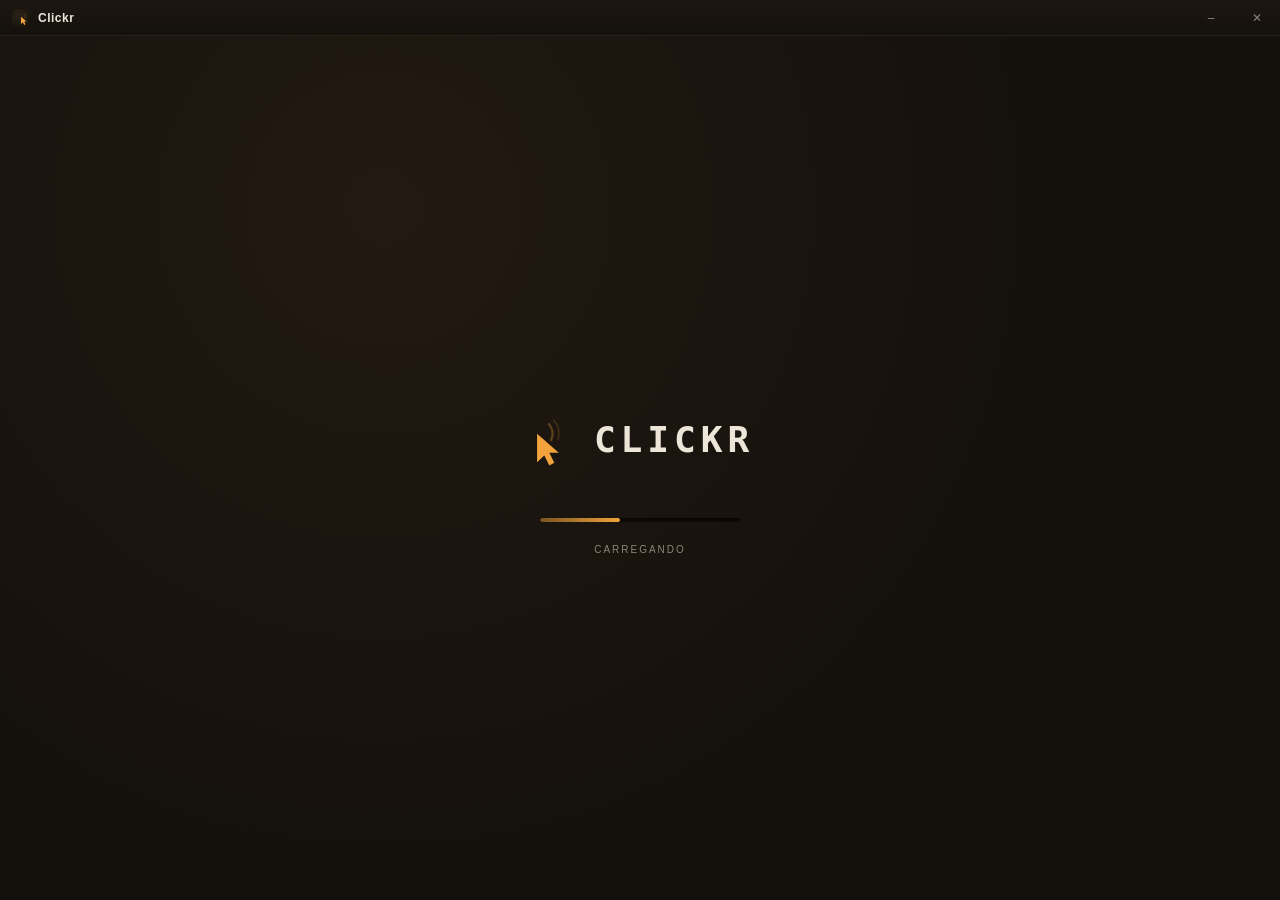
==== ui/index.html @ bf789c9d "feat: hotkeys with modifiers, per-action shortcuts and hold-to-click - combos like CTRL+ALT+F6; acti" ====
<!DOCTYPE html>
<html lang="pt-BR">
<head>
  <meta charset="UTF-8">
  <meta name="viewport" content="width=device-width, initial-scale=1.0">
  <title>Clickr</title>
  <link rel="stylesheet" href="styles.css">
</head>
<body class="booting">
  <header class="titlebar" data-i18n-aria="titlebar.aria" aria-label="Barra da janela">
    <div class="titlebar-drag pywebview-drag-region">
      <img class="titlebar-icon" src="assets/clickr_icon.svg" alt="" width="18" height="18">
      <span class="titlebar-title">Clickr</span>
    </div>
    <div class="titlebar-controls">
      <button type="button" class="win-btn" id="winMin" data-i18n-aria="titlebar.minimize" data-i18n-title="titlebar.minimize" aria-label="Minimizar" title="Minimizar">
        <span aria-hidden="true">&#8211;</span>
      </button>
      <button type="button" class="win-btn win-btn-close" id="winClose" data-i18n-aria="titlebar.close" data-i18n-title="titlebar.close" aria-label="Fechar" title="Fechar">
        <span aria-hidden="true">&#10005;</span>
      </button>
    </div>
  </header>

  <div class="app-shell">
  <div id="trayModal" class="modal" hidden role="dialog" aria-modal="true" aria-labelledby="trayModalTitle">
    <div class="modal-card">
      <h2 id="trayModalTitle" class="modal-title" data-i18n="trayModal.title">Ainda em execução</h2>
      <p class="modal-body" data-i18n-html="trayModal.body">
        O Clickr não encerrou — ele continua na <strong>bandeja do sistema</strong>
        (ícone perto do relógio).
      </p>
      <p class="modal-body dim" data-i18n-html="trayModal.bodyDim">
        Para sair de verdade: clique no ícone → <strong>Sair</strong>.
      </p>
      <div class="modal-actions">
        <button type="button" class="action-btn ghost" id="trayModalCancel" data-i18n="trayModal.cancel">Cancelar</button>
        <button type="button" class="action-btn" id="trayModalOk" data-i18n="trayModal.ok">Entendi</button>
      </div>
    </div>
  </div>

  <div id="localeGate" class="locale-gate" hidden role="dialog" aria-modal="true" data-i18n-aria="localeGate.aria" aria-labelledby="localeGateTitle">
    <div class="locale-gate-card">
      <h2 id="localeGateTitle" class="locale-gate-title" data-i18n="localeGate.title">Escolha o idioma</h2>
      <p class="locale-gate-sub" data-i18n="localeGate.subtitle">Você pode mudar depois no seletor de idioma no topo.</p>
      <div class="locale-gate-list" id="localeGateList" role="list"></div>
    </div>
  </div>

  <div id="splash" class="splash" aria-busy="true" aria-live="polite">
    <img class="splash-logo" src="assets/clickr_logo_horizontal.svg" alt="Clickr" width="280" height="115">
    <div class="splash-track" aria-hidden="true">
      <div class="splash-bar"></div>
    </div>
    <p class="splash-label" data-i18n="splash.loading">carregando</p>
    <p class="splash-version" id="splashVersion" hidden></p>
  </div>

  <div class="device" id="device">
    <div class="nameplate">
      <img class="nameplate-logo" src="assets/clickr_icon.svg" alt="Clickr" width="28" height="28">
      <span class="nameplate-right">
        <select id="localeSelect" class="locale-select" data-i18n-aria="localeSelect.aria" aria-label="Idioma da interface"></select>
      </span>
    </div>

    <div class="stage">
      <button class="pulse-btn" id="mainBtn" type="button" aria-pressed="false" data-i18n-aria="stage.mainAria" aria-label="Iniciar ou parar">
        <span class="ring"></span>
        <span id="icon">&#9654;</span>
      </button>
      <div class="readout">
        <span id="counter">000000</span>
        <span class="readout-label" data-i18n="brand.clicks">clicks</span>
      </div>
      <div class="pulse-strip" id="strip"></div>
    </div>

    <div class="controls">
      <div class="workspace">
      <nav class="tabs" role="tablist" data-i18n-aria="tabs.aria" aria-label="Painéis" aria-orientation="vertical">
        <button type="button" class="tab active" data-tab="click" role="tab" aria-selected="true" data-i18n="tabs.click">Clique</button>
        <button type="button" class="tab" data-tab="run" role="tab" aria-selected="false" data-i18n="tabs.run">Run</button>
        <button type="button" class="tab" data-tab="point" role="tab" aria-selected="false" data-i18n="tabs.point">Point</button>
        <button type="button" class="tab" data-tab="profiles" role="tab" aria-selected="false" data-i18n="tabs.profiles">Perfis</button>
        <button type="button" class="tab" data-tab="keys" role="tab" aria-selected="false" data-i18n="tabs.keys">Atalhos</button>
        <button type="button" class="tab" data-tab="manual" role="tab" aria-selected="false" data-i18n="tabs.manual">Manual</button>
        <button type="button" class="tab tab-adv" data-tab="advanced" role="tab" aria-selected="false" data-i18n="tabs.advanced">Adv</button>
        <button type="button" class="tab tab-adv" data-tab="macro" role="tab" aria-selected="false" data-i18n="tabs.macro">Macro</button>
        <button type="button" class="tab tab-adv" data-tab="script" role="tab" aria-selected="false" data-i18n="tabs.script">Script</button>
        <button type="button" class="tab tab-adv" data-tab="schedule" role="tab" aria-selected="false" data-i18n="tabs.schedule">Agenda</button>
      </nav>

      <div class="main-col">
      <div class="panels">
        <section class="panel active" id="panel-click" role="tabpanel">
          <div class="field">
            <label for="intervalMs" data-i18n="click.interval">Intervalo</label>
            <div class="lcd-input">
              <input type="number" id="intervalMs" value="80" min="1" max="2000">
              <span>ms</span>
            </div>
            <input type="range" class="fader" id="intervalSlider" min="10" max="500" value="80" data-i18n-aria="click.intervalAria" aria-label="Intervalo">
            <div class="cps">&asymp; <span id="cpsVal">12.5</span> <span data-i18n="brand.cpsSuffix">clicks/seg</span></div>
          </div>

          <div class="row">
            <div class="segmented dense" data-group="button" role="group" data-i18n-aria="click.buttonAria" aria-label="Botão do mouse">
              <button type="button" class="seg active" data-val="left">L</button>
              <button type="button" class="seg" data-val="right">R</button>
              <button type="button" class="seg" data-val="middle">M</button>
              <button type="button" class="seg" data-val="x1">4</button>
              <button type="button" class="seg" data-val="x2">5</button>
            </div>
          </div>

          <div class="row">
            <div class="segmented" data-group="click_type" role="group" data-i18n-aria="click.typeAria" aria-label="Tipo de clique">
              <button type="button" class="seg active" data-val="single" data-i18n="click.single">SIMPLES</button>
              <button type="button" class="seg" data-val="double" data-i18n="click.double">DUPLO</button>
              <button type="button" class="seg" data-val="hold" data-i18n="click.hold">HOLD</button>
            </div>
          </div>

          <div class="row">
            <div class="segmented" data-group="position_mode" role="group" data-i18n-aria="click.positionAria" aria-label="Modo de posição">
              <button type="button" class="seg active" data-val="cursor" data-i18n="click.cursor">CURSOR</button>
              <button type="button" class="seg" data-val="fixed" data-i18n="click.fixed">PONTO FIXO</button>
            </div>
          </div>
        </section>

        <section class="panel" id="panel-run" role="tabpanel" hidden>
          <div class="field-grid">
            <div class="field">
              <label for="startDelay" data-i18n="run.startDelay">Delay início</label>
              <div class="lcd-input compact">
                <input type="number" id="startDelay" value="0" min="0" max="60000" step="100">
                <span>ms</span>
              </div>
            </div>
            <div class="field">
              <label for="jitterMs" data-i18n="run.jitter">Jitter ±</label>
              <div class="lcd-input compact">
                <input type="number" id="jitterMs" value="0" min="0" max="2000" step="1">
                <span>ms</span>
              </div>
            </div>
            <div class="field">
              <label for="maxClicks" data-i18n="run.maxClicks">Limite cliques</label>
              <div class="lcd-input compact">
                <input type="number" id="maxClicks" value="" min="1" max="999999" placeholder="∞">
                <span>n</span>
              </div>
            </div>
            <div class="field">
              <label for="maxDuration" data-i18n="run.maxDuration">Duração máx.</label>
              <div class="lcd-input compact">
                <input type="number" id="maxDuration" value="" min="1" max="86400000" placeholder="∞">
                <span>ms</span>
              </div>
            </div>
          </div>
          <label class="toggle-row">
            <span data-i18n="run.alwaysOnTop">Sempre no topo</span>
            <input type="checkbox" id="alwaysOnTop" checked>
            <span class="toggle-ui" aria-hidden="true"></span>
          </label>
          <label class="toggle-row">
            <span data-i18n="run.compactMode">Modo compacto</span>
            <input type="checkbox" id="compactMode">
            <span class="toggle-ui" aria-hidden="true"></span>
          </label>
        </section>

        <section class="panel" id="panel-point" role="tabpanel" hidden>
          <div class="field-grid xy-grid">
            <div class="field">
              <label for="fixedX">X</label>
              <div class="lcd-input compact">
                <input type="number" id="fixedX" value="0" step="1">
              </div>
            </div>
            <div class="field">
              <label for="fixedY">Y</label>
              <div class="lcd-input compact">
                <input type="number" id="fixedY" value="0" step="1">
              </div>
            </div>
          </div>
          <button type="button" class="action-btn" id="pickBtn" data-i18n="point.pick">Capturar ponto</button>
          <div class="fixed-hint" id="fixedHint"></div>

          <div class="seq-block">
            <div class="seq-head">
              <span class="field-label" data-i18n="point.sequence">Sequência</span>
              <div class="seq-actions">
                <button type="button" class="action-btn ghost tiny" id="addSeqBtn" data-i18n="point.addPoint">+ ponto</button>
                <button type="button" class="action-btn ghost tiny" id="clearSeqBtn" data-i18n="point.clear">limpar</button>
              </div>
            </div>
            <div class="field-grid xy-grid seq-add-row">
              <div class="field">
                <label for="seqDelay" data-i18n="point.seqDelay">Delay passo</label>
                <div class="lcd-input compact">
                  <input type="number" id="seqDelay" value="80" min="0" max="60000" step="10">
                  <span>ms</span>
                </div>
              </div>
            </div>
            <ul class="seq-list" id="seqList" data-i18n-aria="point.seqListAria" aria-label="Lista de pontos da sequência"></ul>
            <div class="fixed-hint" id="seqHint" data-i18n="point.seqEmpty">Lista vazia: usa cursor ou ponto fixo.</div>
          </div>
        </section>

        <section class="panel" id="panel-advanced" role="tabpanel" hidden>
          <label class="toggle-row">
            <span data-i18n="advanced.windowFilter">Filtro de janela</span>
            <input type="checkbox" id="wfEnabled">
            <span class="toggle-ui" aria-hidden="true"></span>
          </label>
          <div class="field">
            <label for="wfProcess" data-i18n="advanced.process">Processo</label>
            <div class="lcd-input compact">
              <input type="text" id="wfProcess" maxlength="128" data-i18n-placeholder="advanced.placeholderProcess" placeholder="notepad.exe" autocomplete="off">
            </div>
          </div>
          <div class="field">
            <label for="wfTitle" data-i18n="advanced.titleContains">Título contém</label>
            <div class="lcd-input compact">
              <input type="text" id="wfTitle" maxlength="128" data-i18n-placeholder="advanced.placeholderTitle" placeholder="Sem título" autocomplete="off">
            </div>
          </div>
          <div class="field-grid">
            <div class="field">
              <label for="burstCount" data-i18n="advanced.burstCount">Burst N</label>
              <div class="lcd-input compact">
                <input type="number" id="burstCount" value="" min="1" max="9999" data-i18n-placeholder="advanced.placeholderOff" placeholder="off">
                <span>n</span>
              </div>
            </div>
            <div class="field">
              <label for="burstPause" data-i18n="advanced.burstPause">Pausa burst</label>
              <div class="lcd-input compact">
                <input type="number" id="burstPause" value="" min="0" max="600000" data-i18n-placeholder="advanced.placeholderDash" placeholder="—">
                <span>ms</span>
              </div>
            </div>
          </div>
          <div class="fixed-hint" data-i18n="advanced.hintXButtons">Botões 4/5 = XBUTTON1/2 no seletor L R M 4 5.</div>
        </section>

        <section class="panel" id="panel-profiles" role="tabpanel" hidden>
          <div class="field">
            <label for="profileName" data-i18n="profiles.name">Nome do perfil</label>
            <div class="lcd-input">
              <input type="text" id="profileName" maxlength="64" data-i18n-placeholder="profiles.placeholder" placeholder="meu-preset" autocomplete="off">
            </div>
          </div>
          <div class="action-row">
            <button type="button" class="action-btn" id="saveProfileBtn" data-i18n="profiles.save">Salvar</button>
            <button type="button" class="action-btn ghost" id="loadProfileBtn" data-i18n="profiles.load">Carregar</button>
          </div>
          <div class="action-row">
            <button type="button" class="action-btn ghost" id="exportProfileBtn" data-i18n="profiles.export">Exportar</button>
            <button type="button" class="action-btn ghost" id="importProfileBtn" data-i18n="profiles.import">Importar</button>
          </div>
          <label class="field-label" for="profileList" data-i18n="profiles.savedLabel">Perfis salvos</label>
          <select id="profileList" class="profile-select" size="2" data-i18n-aria="profiles.listAria" aria-label="Lista de perfis"></select>
        </section>

        <section class="panel" id="panel-keys" role="tabpanel" hidden>
          <div class="hk-list" id="hotkeyList">
            <div class="hk-row" data-action="toggle">
              <span class="hk-label" data-i18n="keys.toggle">Iniciar / parar</span>
              <button type="button" class="keycap hk-key" data-hk="toggle" data-i18n-title="footer.hotkeyTitle" title="Clique para gravar nova tecla">F6</button>
            </div>
            <div class="hk-row" data-action="stop_all">
              <span class="hk-label" data-i18n="keys.stopAll">Parar tudo</span>
              <button type="button" class="keycap hk-key" data-hk="stop_all" data-i18n-title="footer.hotkeyTitle" title="Clique para gravar nova tecla">—</button>
              <button type="button" class="hk-clear" data-hk-clear="stop_all" data-i18n-aria="keys.clear" data-i18n-title="keys.clear" aria-label="Remover atalho" title="Remover atalho">&times;</button>
            </div>
            <div class="hk-row" data-action="pick_point">
              <span class="hk-label" data-i18n="keys.pickPoint">Capturar ponto no cursor</span>
              <button type="button" class="keycap hk-key" data-hk="pick_point" data-i18n-title="footer.hotkeyTitle" title="Clique para gravar nova tecla">—</button>
              <button type="button" class="hk-clear" data-hk-clear="pick_point" data-i18n-aria="keys.clear" data-i18n-title="keys.clear" aria-label="Remover atalho" title="Remover atalho">&times;</button>
            </div>
            <div class="hk-row" data-action="macro_record">
              <span class="hk-label" data-i18n="keys.macroRecord">Gravar / parar macro</span>
              <button type="button" class="keycap hk-key" data-hk="macro_record" data-i18n-title="footer.hotkeyTitle" title="Clique para gravar nova tecla">—</button>
              <button type="button" class="hk-clear" data-hk-clear="macro_record" data-i18n-aria="keys.clear" data-i18n-title="keys.clear" aria-label="Remover atalho" title="Remover atalho">&times;</button>
            </div>
          </div>
          <div class="fixed-hint" id="hotkeyPanelHint" data-i18n="keys.hint">Clique em um atalho e pressione a combinação (ex.: Ctrl+Alt+F6). Esc cancela.</div>
          <div class="field">
            <span class="field-label" data-i18n="keys.activation">Atalho de iniciar / parar</span>
            <div class="segmented" data-pref="activation" role="group" data-i18n-aria="keys.activation" aria-label="Atalho de iniciar / parar">
              <button type="button" class="seg active" data-val="toggle" data-i18n="keys.modeToggle">ALTERNAR</button>
              <button type="button" class="seg" data-val="hold" data-i18n="keys.modeHold">SEGURAR</button>
            </div>
          </div>
          <div class="fixed-hint" id="activationHint" data-i18n="keys.modeToggleHint">Uma pressão inicia, outra para.</div>
        </section>

        <section class="panel" id="panel-manual" role="tabpanel" hidden>
          <div class="manual-modes segmented" role="tablist" data-i18n-aria="manualUi.modeAria" aria-label="Modo do Manual">
            <button type="button" class="seg active" id="modeGuide" data-mode="guide" data-i18n="manualUi.guide">Guia</button>
            <button type="button" class="seg" id="modeWizard" data-mode="wizard" data-i18n="manualUi.wizard">Assistente</button>
          </div>

          <div class="manual" id="manualGuide">
            <div class="manual-progress">
              <span id="manualStepLabel">1 / 1</span>
            </div>
            <div class="manual-body" id="manualBody"></div>
            <div class="manual-actions">
              <button type="button" class="action-btn ghost" id="manualPrev" disabled data-i18n="manualUi.prev">Anterior</button>
              <button type="button" class="action-btn" id="manualNext" data-i18n="manualUi.next">Próximo</button>
            </div>
            <button type="button" class="action-btn ghost" id="manualTry" hidden>Experimentar</button>
          </div>

          <div class="manual" id="manualWizard" hidden>
            <div class="manual-progress">
              <span id="wizStepLabel">1 / 1</span>
            </div>
            <div class="manual-body" id="wizBody"></div>
            <div class="manual-actions" id="wizActions">
              <button type="button" class="action-btn ghost" id="wizPrev" disabled data-i18n="manualUi.prev">Anterior</button>
              <button type="button" class="action-btn" id="wizNext" data-i18n="manualUi.next">Próximo</button>
            </div>
            <p class="manual-foot-hint" id="wizHint"></p>
          </div>
        </section>

        <section class="panel panel-adv" id="panel-macro" role="tabpanel" hidden>
          <div class="fixed-hint" id="macroHint" data-i18n="macro.empty">Nenhum evento gravado.</div>
          <div class="action-row">
            <button type="button" class="action-btn" id="macroRecordBtn" data-i18n="macro.record">Gravar</button>
            <button type="button" class="action-btn ghost" id="macroPlayBtn" data-i18n="macro.play">Reproduzir</button>
          </div>
          <div class="action-row">
            <button type="button" class="action-btn ghost" id="macroStopBtn" data-i18n="macro.stop">Parar</button>
            <button type="button" class="action-btn ghost" id="macroClearBtn" data-i18n="macro.clear">Limpar</button>
          </div>
        </section>

        <section class="panel panel-adv" id="panel-script" role="tabpanel" hidden>
          <label class="field-label" for="scriptSource" data-i18n="script.dsl">DSL</label>
          <textarea id="scriptSource" class="script-area" spellcheck="false" rows="4" data-i18n-placeholder="script.placeholder" placeholder="move 100 200&#10;click left&#10;wait 100&#10;key SPACE&#10;loop 3&#10;  click&#10;  wait 50&#10;end"></textarea>
          <div class="action-row">
            <button type="button" class="action-btn" id="scriptRunBtn" data-i18n="script.run">Executar</button>
            <button type="button" class="action-btn ghost" id="scriptStopBtn" data-i18n="script.stop">Parar</button>
          </div>
        </section>

        <section class="panel panel-adv" id="panel-schedule" role="tabpanel" hidden>
          <div class="field">
            <label for="scheduleAt" data-i18n="schedule.startAt">Início em</label>
            <div class="lcd-input">
              <input type="datetime-local" id="scheduleAt" step="1">
            </div>
          </div>
          <div class="fixed-hint" id="scheduleHint" data-i18n="schedule.none">Nenhum agendamento ativo.</div>
          <div class="action-row">
            <button type="button" class="action-btn" id="scheduleSetBtn" data-i18n="schedule.set">Agendar</button>
            <button type="button" class="action-btn ghost" id="scheduleCancelBtn" data-i18n="schedule.cancel">Cancelar</button>
          </div>
        </section>
      </div>

      <div class="error" id="errorLabel"></div>
      </div><!-- /.main-col -->
      </div><!-- /.workspace -->
    </div>

    <div class="footer">
      <div class="hotkey">
        <button type="button" class="keycap" id="hotkeyBtn" data-i18n-title="footer.hotkeyTitle" title="Clique para gravar nova tecla">F6</button>
        <span id="hotkeyHint" data-i18n="footer.hotkeyHint">iniciar / parar</span>
      </div>
      <div class="footer-version" id="appVersion" hidden></div>
      <div class="status" id="statusLabel" data-i18n="status.stopped">parado</div>
    </div>
  </div>
  </div><!-- /.app-shell -->

  <script src="i18n.js"></script>
  <script src="manual.js"></script>
  <script src="app.js"></script>
</body>
</html>
---- ui/styles.css ----
:root {
  --bg: #14100c;
  --panel: #1d1712;
  --panel-raised: #241c15;
  --groove: #0e0b08;
  --amber: #f2a33b;
  --amber-dim: #7a5522;
  --text: #ece5d8;
  --text-dim: #8f8478;
  --danger: #cf5240;
  --radius: 14px;
}

* {
  box-sizing: border-box;
}

html,
body {
  margin: 0;
  height: 100%;
  overflow: hidden;
}

body {
  min-height: 100%;
  display: flex;
  flex-direction: column;
  background: var(--bg);
  font-family: "Segoe UI", "Cascadia Mono", ui-sans-serif, sans-serif;
  color: var(--text);
  padding: 0;
  user-select: none;
}

/* Title bar custom (frameless) — chrome amber minimal */
.titlebar {
  flex-shrink: 0;
  height: 36px;
  display: flex;
  align-items: stretch;
  background: linear-gradient(180deg, #1d1712, #14100c);
  border-bottom: 1px solid rgba(255, 255, 255, 0.05);
  z-index: 1100;
}

.titlebar-drag {
  flex: 1;
  min-width: 0;
  display: flex;
  align-items: center;
  gap: 8px;
  padding: 0 12px;
  cursor: default;
}

.titlebar-icon {
  width: 18px;
  height: 18px;
  border-radius: 4px;
  flex-shrink: 0;
  pointer-events: none;
}

.titlebar-title {
  font-size: 12px;
  font-weight: 600;
  letter-spacing: 0.5px;
  color: var(--text);
  pointer-events: none;
}

.titlebar-controls {
  display: flex;
  align-items: stretch;
  flex-shrink: 0;
}

.win-btn {
  width: 46px;
  border: none;
  background: transparent;
  color: var(--text-dim);
  font-size: 12px;
  line-height: 1;
  cursor: pointer;
  display: flex;
  align-items: center;
  justify-content: center;
  transition: background 0.12s ease, color 0.12s ease;
}

.win-btn:hover {
  background: rgba(255, 255, 255, 0.06);
  color: var(--text);
}

.win-btn:focus-visible {
  outline: 2px solid var(--amber);
  outline-offset: -2px;
}

.win-btn-close:hover {
  background: var(--danger);
  color: #fff;
}

.app-shell {
  flex: 1;
  min-height: 0;
  position: relative;
  display: flex;
  align-items: stretch;
  justify-content: center;
  padding: 10px;
  background:
    radial-gradient(circle at 30% 20%, #221a12 0%, var(--bg) 60%);
}

/* Listas dinâmicas: scroll fino no tema (seq / perfis) */
.seq-list,
.profile-select {
  scrollbar-width: thin;
  scrollbar-color: var(--amber-dim) var(--groove);
}

.seq-list::-webkit-scrollbar,
.profile-select::-webkit-scrollbar {
  width: 5px;
}

.seq-list::-webkit-scrollbar-track,
.profile-select::-webkit-scrollbar-track {
  background: transparent;
}

.seq-list::-webkit-scrollbar-thumb,
.profile-select::-webkit-scrollbar-thumb {
  background: var(--amber-dim);
  border-radius: 3px;
}

/* Splash de boot (abaixo da titlebar) */
.splash {
  position: absolute;
  inset: 0;
  z-index: 1000;
  display: flex;
  flex-direction: column;
  align-items: center;
  justify-content: center;
  gap: 22px;
  padding: 24px;
  background:
    radial-gradient(circle at 30% 20%, #221a12 0%, var(--bg) 60%);
  transition: opacity 0.35s ease, visibility 0.35s ease;
}

body:not(.booting) .splash {
  opacity: 0;
  visibility: hidden;
  pointer-events: none;
}

.splash-logo {
  width: min(280px, 86vw);
  height: auto;
  display: block;
}

.splash-track {
  width: min(200px, 60vw);
  height: 4px;
  border-radius: 2px;
  background: var(--groove);
  box-shadow: inset 0 1px 3px rgba(0, 0, 0, 0.6);
  overflow: hidden;
}

.splash-bar {
  width: 40%;
  height: 100%;
  border-radius: 2px;
  background: linear-gradient(90deg, var(--amber-dim), var(--amber));
  animation: splashSlide 1.1s ease-in-out infinite;
}

.splash-label {
  margin: 0;
  font-size: 10px;
  letter-spacing: 2px;
  text-transform: uppercase;
  color: var(--text-dim);
}

.splash-version {
  margin: -10px 0 0;
  font-size: 11px;
  letter-spacing: 1.5px;
  font-variant-numeric: tabular-nums;
  color: var(--amber-dim);
}

@keyframes splashSlide {
  0% { transform: translateX(-120%); }
  100% { transform: translateX(320%); }
}

@media (prefers-reduced-motion: reduce) {
  .splash-bar {
    width: 100%;
    animation: none;
    opacity: 0.7;
  }
  .splash {
    transition: none;
  }
}

.device {
  width: 100%;
  max-width: 448px;
  max-height: 100%;
  background: linear-gradient(180deg, var(--panel-raised), var(--panel));
  border-radius: 22px;
  padding: 12px 14px 12px;
  box-shadow:
    0 30px 60px -20px rgba(0, 0, 0, 0.7),
    inset 0 1px 0 rgba(255, 255, 255, 0.05),
    inset 0 -1px 0 rgba(0, 0, 0, 0.4);
  border: 1px solid rgba(255, 255, 255, 0.04);
  display: flex;
  flex-direction: column;
  overflow: hidden;
}

.nameplate {
  display: flex;
  justify-content: space-between;
  align-items: center;
  font-size: 11px;
  letter-spacing: 2px;
  color: var(--text-dim);
  text-transform: uppercase;
  margin-bottom: 8px;
  flex-shrink: 0;
}

.nameplate-logo {
  width: 24px;
  height: 24px;
  display: block;
  border-radius: 6px;
  flex-shrink: 0;
}

.nameplate-right {
  display: flex;
  align-items: center;
  gap: 8px;
  min-width: 0;
}

.locale-select {
  max-width: 148px;
  height: 22px;
  padding: 0 6px;
  border: 1px solid rgba(242, 163, 59, 0.28);
  border-radius: 6px;
  background: var(--groove);
  color: var(--text);
  font-size: 10px;
  letter-spacing: 0.3px;
  text-transform: none;
  cursor: pointer;
}

.locale-select:focus-visible {
  outline: 2px solid var(--amber);
  outline-offset: 1px;
}

.stage {
  background: var(--groove);
  border-radius: var(--radius);
  padding: 12px 14px 10px;
  box-shadow: inset 0 2px 6px rgba(0, 0, 0, 0.6);
  display: flex;
  flex-direction: column;
  align-items: center;
  margin-bottom: 8px;
  flex-shrink: 0;
}

.pulse-btn {
  position: relative;
  width: 64px;
  height: 64px;
  border-radius: 50%;
  border: none;
  cursor: pointer;
  background: radial-gradient(circle at 35% 30%, #2c2318, #17120c);
  box-shadow:
    0 6px 14px rgba(0, 0, 0, 0.5),
    inset 0 1px 1px rgba(255, 255, 255, 0.08),
    inset 0 -3px 6px rgba(0, 0, 0, 0.6);
  display: flex;
  align-items: center;
  justify-content: center;
  color: var(--amber);
  font-size: 18px;
  transition: color 0.15s ease;
}

.pulse-btn:focus-visible {
  outline: 2px solid var(--amber);
  outline-offset: 3px;
}

.pulse-btn .ring {
  position: absolute;
  inset: -10px;
  border-radius: 50%;
  border: 1px solid var(--amber-dim);
  opacity: 0;
}

.device.active .pulse-btn {
  color: #1a1310;
  background: radial-gradient(circle at 35% 30%, #ffc16b, var(--amber));
}

.device.active .pulse-btn .ring {
  opacity: 1;
  animation: pulseRing 1s ease-out infinite;
}

@keyframes pulseRing {
  0% {
    transform: scale(1);
    opacity: 0.55;
  }
  100% {
    transform: scale(1.35);
    opacity: 0;
  }
}

@media (prefers-reduced-motion: reduce) {
  .device.active .pulse-btn .ring {
    animation: none;
    opacity: 0.4;
  }
}

.readout {
  margin-top: 8px;
  display: flex;
  align-items: baseline;
  gap: 8px;
}

#counter {
  font-family: "Cascadia Code", "JetBrains Mono", Consolas, ui-monospace, monospace;
  font-size: 22px;
  letter-spacing: 2px;
  color: var(--amber);
  text-shadow: 0 0 8px rgba(242, 163, 59, 0.35);
}

.readout-label {
  font-size: 10px;
  letter-spacing: 1.5px;
  text-transform: uppercase;
  color: var(--text-dim);
}

.pulse-strip {
  display: flex;
  gap: 4px;
  margin-top: 8px;
  height: 12px;
  align-items: flex-end;
}

.pulse-strip span {
  width: 4px;
  height: 20%;
  background: var(--amber-dim);
  border-radius: 2px;
  transition: height 0.12s ease, background 0.12s ease;
}

.pulse-strip span.hit {
  height: 100%;
  background: var(--amber);
}

.controls {
  display: flex;
  flex-direction: column;
  gap: 8px;
  flex: 1;
  min-height: 0;
  overflow: hidden;
}

.workspace {
  display: flex;
  flex-direction: row;
  align-items: stretch;
  gap: 10px;
  flex: 1;
  min-height: 0;
  overflow: hidden;
}

.main-col {
  flex: 1;
  min-width: 0;
  min-height: 0;
  display: flex;
  flex-direction: column;
  gap: 6px;
  overflow: hidden;
}

.field label,
.field-label {
  font-size: 10px;
  letter-spacing: 1.5px;
  color: var(--text-dim);
  text-transform: uppercase;
  display: block;
}

.lcd-input {
  display: flex;
  align-items: baseline;
  gap: 6px;
  background: var(--groove);
  border-radius: 8px;
  padding: 8px 10px;
  margin-top: 6px;
  box-shadow: inset 0 1px 4px rgba(0, 0, 0, 0.6);
}

.lcd-input.compact {
  padding: 6px 8px;
}

.lcd-input input {
  background: none;
  border: none;
  color: var(--amber);
  font-family: "Cascadia Code", "JetBrains Mono", Consolas, ui-monospace, monospace;
  font-size: 16px;
  width: 100%;
  min-width: 0;
  outline: none;
}

.lcd-input input[type="text"] {
  font-size: 14px;
  color: var(--text);
}

.lcd-input input::placeholder {
  color: var(--amber-dim);
}

.lcd-input span {
  font-size: 11px;
  color: var(--text-dim);
  flex-shrink: 0;
}

.fader {
  -webkit-appearance: none;
  appearance: none;
  width: 100%;
  height: 4px;
  margin-top: 10px;
  background: var(--groove);
  border-radius: 2px;
  box-shadow: inset 0 1px 3px rgba(0, 0, 0, 0.6);
}

.fader::-webkit-slider-thumb {
  -webkit-appearance: none;
  width: 14px;
  height: 14px;
  border-radius: 50%;
  background: var(--amber);
  box-shadow: 0 1px 3px rgba(0, 0, 0, 0.5);
  cursor: pointer;
  margin-top: -5px;
}

.cps {
  margin-top: 6px;
  font-size: 11px;
  color: var(--text-dim);
}

.cps span {
  color: var(--amber);
  font-family: ui-monospace, monospace;
}

.fixed-hint {
  margin-top: 8px;
  font-size: 10px;
  color: var(--text-dim);
  letter-spacing: 0.5px;
  min-height: 14px;
}

.fixed-hint strong {
  color: var(--amber);
  font-family: ui-monospace, monospace;
  font-weight: 500;
}

.row {
  display: flex;
}

.segmented {
  display: flex;
  width: 100%;
  background: var(--groove);
  border-radius: 8px;
  padding: 3px;
  gap: 3px;
  box-shadow: inset 0 1px 3px rgba(0, 0, 0, 0.5);
}

.seg {
  flex: 1;
  border: none;
  background: transparent;
  color: var(--text-dim);
  font-size: 10px;
  letter-spacing: 0.8px;
  padding: 7px 4px;
  border-radius: 6px;
  cursor: pointer;
  font-weight: 600;
}

.seg.active {
  background: linear-gradient(180deg, #3a2c19, #2a2013);
  color: var(--amber);
  box-shadow:
    0 1px 2px rgba(0, 0, 0, 0.4),
    inset 0 1px 0 rgba(255, 255, 255, 0.06);
}

.seg:focus-visible {
  outline: 2px solid var(--amber);
  outline-offset: 1px;
}

.tabs {
  display: flex;
  flex-direction: column;
  flex-wrap: nowrap;
  gap: 3px;
  flex: 0 0 96px;
  width: 96px;
  background: var(--groove);
  border-radius: 8px;
  padding: 4px;
  box-shadow: inset 0 1px 3px rgba(0, 0, 0, 0.5);
  overflow-x: hidden;
  overflow-y: auto;
  scrollbar-width: none;
  align-self: stretch;
}

.tabs::-webkit-scrollbar {
  display: none;
}

.tab {
  flex: 0 0 auto;
  width: 100%;
  border: none;
  background: transparent;
  color: var(--text-dim);
  font-size: 9px;
  letter-spacing: 0.8px;
  text-transform: uppercase;
  font-weight: 700;
  padding: 9px 6px;
  border-radius: 6px;
  cursor: pointer;
  white-space: nowrap;
  text-align: left;
}

.device.compact .tab-adv,
.tab-adv[hidden] {
  display: none !important;
}

.tab.active {
  background: linear-gradient(180deg, #3a2c19, #2a2013);
  color: var(--amber);
  box-shadow:
    0 1px 2px rgba(0, 0, 0, 0.4),
    inset 0 1px 0 rgba(255, 255, 255, 0.06);
}

.tab:focus-visible {
  outline: 2px solid var(--amber);
  outline-offset: 1px;
}

.panels {
  flex: 1;
  min-height: 0;
  overflow: hidden;
  display: flex;
  flex-direction: column;
}

.segmented.dense .seg {
  font-size: 11px;
  letter-spacing: 0.4px;
  padding: 7px 2px;
}

.action-btn.tiny {
  padding: 5px 8px;
  font-size: 9px;
  letter-spacing: 0.8px;
}

.seq-block {
  display: flex;
  flex-direction: column;
  gap: 6px;
  margin-top: 2px;
}

.seq-head {
  display: flex;
  align-items: center;
  justify-content: space-between;
  gap: 8px;
}

.seq-actions {
  display: flex;
  gap: 6px;
}

.seq-list {
  list-style: none;
  margin: 0;
  padding: 0;
  flex: 1;
  min-height: 0;
  max-height: 72px;
  overflow-x: hidden;
  overflow-y: auto;
  background: var(--groove);
  border-radius: 8px;
  box-shadow: inset 0 1px 4px rgba(0, 0, 0, 0.6);
}

.seq-list:empty {
  display: none;
}

.seq-item {
  display: grid;
  grid-template-columns: 1fr auto;
  gap: 6px;
  align-items: center;
  padding: 6px 8px;
  border-bottom: 1px solid rgba(255, 255, 255, 0.04);
  font-size: 11px;
  font-family: "Cascadia Code", "JetBrains Mono", Consolas, ui-monospace, monospace;
  color: var(--amber);
}

.seq-item:last-child {
  border-bottom: none;
}

.seq-item .meta {
  color: var(--text-dim);
  font-size: 10px;
}

.seq-item .rm {
  border: none;
  background: transparent;
  color: var(--text-dim);
  cursor: pointer;
  font-size: 12px;
  padding: 2px 4px;
  border-radius: 4px;
}

.seq-item .rm:hover {
  color: var(--danger);
}

.seq-item .rm:focus-visible {
  outline: 2px solid var(--amber);
  outline-offset: 1px;
}


.panel {
  display: none;
  flex-direction: column;
  gap: 8px;
  flex: 1;
  min-height: 0;
  overflow-x: hidden;
  overflow-y: auto;
  scrollbar-width: thin;
  scrollbar-color: var(--amber-dim) transparent;
  animation: panelIn 0.18s ease-out;
}

.panel > * {
  flex-shrink: 0;
}

.panel::-webkit-scrollbar {
  width: 6px;
}

.panel::-webkit-scrollbar-thumb {
  background: var(--amber-dim);
  border-radius: 3px;
}

.panel::-webkit-scrollbar-track {
  background: transparent;
}

/* Atalhos: uma linha por ação */
.hk-list {
  display: flex;
  flex-direction: column;
  background: var(--groove);
  border-radius: 8px;
  box-shadow: inset 0 1px 4px rgba(0, 0, 0, 0.6);
}

.hk-row {
  display: flex;
  align-items: center;
  gap: 6px;
  padding: 7px 8px;
  border-bottom: 1px solid rgba(255, 255, 255, 0.04);
  min-height: 36px;
}

.hk-row:last-child {
  border-bottom: none;
}

.hk-label {
  flex: 1;
  min-width: 0;
  font-size: 11px;
  color: var(--text);
  letter-spacing: 0.3px;
}

.hk-key {
  max-width: 132px;
  overflow: hidden;
  text-overflow: ellipsis;
  white-space: nowrap;
}

.hk-key.unset {
  color: var(--text-dim);
}

.hk-clear {
  border: none;
  background: transparent;
  color: var(--text-dim);
  cursor: pointer;
  font-size: 14px;
  line-height: 1;
  padding: 2px 5px;
  border-radius: 4px;
}

.hk-clear:hover {
  color: var(--danger);
}

.hk-clear:focus-visible {
  outline: 2px solid var(--amber);
  outline-offset: 1px;
}

.hk-clear[hidden] {
  display: none;
}

.panel.active {
  display: flex;
}

.panel .field .fader {
  margin-top: 8px;
}

.panel .cps {
  margin-top: 4px;
}

@keyframes panelIn {
  from {
    opacity: 0;
    transform: translateY(4px);
  }
  to {
    opacity: 1;
    transform: translateY(0);
  }
}

@media (prefers-reduced-motion: reduce) {
  .panel {
    animation: none;
  }
}

.field-grid {
  display: grid;
  grid-template-columns: 1fr 1fr;
  gap: 8px;
}

.field-grid .field:last-child:nth-child(odd) {
  grid-column: 1 / -1;
}

.xy-grid {
  grid-template-columns: 1fr 1fr;
}

.toggle-row {
  display: flex;
  align-items: center;
  justify-content: space-between;
  gap: 10px;
  font-size: 11px;
  color: var(--text-dim);
  letter-spacing: 0.5px;
  cursor: pointer;
  position: relative;
}

.toggle-row input {
  position: absolute;
  opacity: 0;
  width: 0;
  height: 0;
}

.toggle-ui {
  width: 34px;
  height: 18px;
  border-radius: 9px;
  background: var(--groove);
  box-shadow: inset 0 1px 3px rgba(0, 0, 0, 0.6);
  position: relative;
  flex-shrink: 0;
  transition: background 0.15s ease;
}

.toggle-ui::after {
  content: "";
  position: absolute;
  top: 2px;
  left: 2px;
  width: 14px;
  height: 14px;
  border-radius: 50%;
  background: var(--text-dim);
  transition: transform 0.15s ease, background 0.15s ease;
}

.toggle-row input:checked + .toggle-ui {
  background: #3a2c19;
}

.toggle-row input:checked + .toggle-ui::after {
  transform: translateX(16px);
  background: var(--amber);
}

.toggle-row input:focus-visible + .toggle-ui {
  outline: 2px solid var(--amber);
  outline-offset: 2px;
}

.action-btn {
  border: none;
  border-radius: 8px;
  padding: 9px 12px;
  background: linear-gradient(180deg, #3a2c19, #2a2013);
  color: var(--amber);
  font-size: 11px;
  letter-spacing: 1.2px;
  text-transform: uppercase;
  font-weight: 700;
  cursor: pointer;
  box-shadow:
    0 1px 2px rgba(0, 0, 0, 0.4),
    inset 0 1px 0 rgba(255, 255, 255, 0.06);
}

.action-btn:hover {
  filter: brightness(1.08);
}

.action-btn:focus-visible {
  outline: 2px solid var(--amber);
  outline-offset: 2px;
}

.action-btn.ghost {
  background: var(--groove);
  color: var(--text-dim);
  box-shadow: inset 0 1px 3px rgba(0, 0, 0, 0.5);
}

.action-btn:disabled {
  opacity: 0.45;
  cursor: default;
  filter: none;
}

.action-row {
  display: grid;
  grid-template-columns: 1fr 1fr;
  gap: 8px;
}

.script-area {
  width: 100%;
  flex: 1;
  min-height: 64px;
  max-height: none;
  resize: none;
  margin: 0;
  background: var(--groove);
  color: var(--text);
  border: none;
  border-radius: 8px;
  padding: 8px;
  font-size: 11px;
  line-height: 1.35;
  font-family: "Cascadia Code", "JetBrains Mono", Consolas, ui-monospace, monospace;
  box-shadow: inset 0 1px 4px rgba(0, 0, 0, 0.6);
  outline: none;
  user-select: text;
  overflow: auto;
}

.script-area:focus-visible {
  outline: 2px solid var(--amber);
  outline-offset: 1px;
}

.lcd-input input[type="datetime-local"] {
  font-size: 11px;
  color-scheme: dark;
}

.profile-select {
  width: 100%;
  margin-top: 6px;
  background: var(--groove);
  color: var(--text);
  border: none;
  border-radius: 8px;
  padding: 6px;
  font-size: 12px;
  font-family: inherit;
  box-shadow: inset 0 1px 4px rgba(0, 0, 0, 0.6);
  outline: none;
}

.profile-select:focus-visible {
  outline: 2px solid var(--amber);
  outline-offset: 1px;
}

.profile-select option {
  padding: 4px;
  background: var(--panel);
}

.footer {
  margin-top: 8px;
  display: flex;
  justify-content: space-between;
  align-items: center;
  gap: 8px;
  padding-top: 8px;
  border-top: 1px solid rgba(255, 255, 255, 0.05);
  flex-shrink: 0;
}

.footer-version {
  flex: 1;
  text-align: center;
  font-size: 10px;
  letter-spacing: 1px;
  font-variant-numeric: tabular-nums;
  color: var(--text-dim);
}

.controls .error {
  flex-shrink: 0;
}

/* Manual interativo + Assistente */
.manual-modes {
  flex-shrink: 0;
  margin-bottom: 2px;
}

#panel-manual {
  gap: 8px;
}

.manual {
  display: flex;
  flex-direction: column;
  gap: 8px;
  flex: 1;
  min-height: 0;
  overflow: hidden;
}

.manual[hidden] {
  display: none !important;
}

.manual-foot-hint {
  margin: 0;
  font-size: 10px;
  color: var(--text-dim);
  letter-spacing: 0.3px;
  min-height: 14px;
  flex-shrink: 0;
}

.manual-p.dim-inline,
.dim-inline {
  color: var(--text-dim);
  font-size: 11px;
}

.wiz-seg {
  margin-top: 8px;
}

.wiz-finish {
  margin: 10px 0 8px;
}

#wizBackEdit {
  width: 100%;
  margin-bottom: 6px;
}

/* Info (i) — Assistente */
.label-with-info {
  display: inline-flex;
  align-items: center;
  gap: 6px;
}

.info-btn {
  flex-shrink: 0;
  width: 18px;
  height: 18px;
  border-radius: 50%;
  border: 1px solid var(--amber-dim);
  background: var(--groove);
  color: var(--amber);
  font-size: 11px;
  font-weight: 700;
  font-family: ui-monospace, monospace;
  line-height: 1;
  padding: 0;
  cursor: pointer;
  display: inline-flex;
  align-items: center;
  justify-content: center;
}

.info-btn:hover,
.info-btn:focus-visible {
  background: linear-gradient(180deg, #3a2c19, #2a2013);
  border-color: var(--amber);
  outline: none;
}

.manual-progress {
  flex-shrink: 0;
  font-size: 10px;
  letter-spacing: 1.5px;
  text-transform: uppercase;
  color: var(--text-dim);
}

.manual-body {
  flex: 1;
  min-height: 0;
  overflow-x: hidden;
  overflow-y: auto;
  padding-right: 2px;
  scrollbar-width: thin;
  scrollbar-color: var(--amber-dim) var(--groove);
}

.manual-body::-webkit-scrollbar {
  width: 5px;
}

.manual-body::-webkit-scrollbar-thumb {
  background: var(--amber-dim);
  border-radius: 3px;
}

.manual-title {
  margin: 0 0 8px;
  font-size: 13px;
  letter-spacing: 0.5px;
  color: var(--amber);
  font-weight: 700;
  display: flex;
  align-items: center;
  gap: 8px;
  flex-wrap: wrap;
}

.manual-p {
  margin: 0 0 8px;
  font-size: 12px;
  line-height: 1.45;
  color: var(--text);
}

.manual-tips {
  margin: 4px 0 0;
  padding-left: 16px;
  color: var(--text-dim);
  font-size: 11px;
  line-height: 1.4;
}

.manual-tips li {
  margin-bottom: 4px;
}

.manual-actions {
  flex-shrink: 0;
  display: grid;
  grid-template-columns: 1fr 1fr;
  gap: 8px;
}

#manualTry {
  flex-shrink: 0;
  width: 100%;
}

.hotkey {
  display: flex;
  align-items: center;
  gap: 8px;
  font-size: 11px;
  color: var(--text-dim);
}

.keycap {
  font-family: ui-monospace, monospace;
  background: var(--panel-raised);
  border: 1px solid rgba(255, 255, 255, 0.08);
  border-bottom: 2px solid rgba(0, 0, 0, 0.4);
  border-radius: 5px;
  padding: 3px 7px;
  color: var(--text);
  font-size: 11px;
  cursor: pointer;
}

.keycap.recording {
  color: var(--amber);
  border-color: rgba(242, 163, 59, 0.45);
  animation: keyPulse 0.9s ease-in-out infinite;
}

@keyframes keyPulse {
  0%,
  100% {
    box-shadow: 0 0 0 0 rgba(242, 163, 59, 0);
  }
  50% {
    box-shadow: 0 0 0 3px rgba(242, 163, 59, 0.25);
  }
}

.keycap:focus-visible {
  outline: 2px solid var(--amber);
  outline-offset: 2px;
}

.status {
  font-size: 11px;
  color: var(--text-dim);
}

.status::before {
  content: "";
  display: inline-block;
  width: 7px;
  height: 7px;
  border-radius: 50%;
  background: var(--text-dim);
  margin-right: 6px;
}

.device.active .status {
  color: var(--amber);
}

.device.active .status::before {
  background: var(--amber);
  box-shadow: 0 0 6px var(--amber);
}

.error {
  margin-top: 2px;
  font-size: 10px;
  color: var(--danger);
  min-height: 14px;
}

/* Modal — aviso bandeja */
.modal {
  position: absolute;
  inset: 0;
  z-index: 1050;
  display: flex;
  align-items: center;
  justify-content: center;
  padding: 16px;
  background: rgba(10, 8, 6, 0.72);
}

.modal[hidden] {
  display: none !important;
}

.modal-card {
  width: 100%;
  max-width: 280px;
  background: linear-gradient(180deg, var(--panel-raised), var(--panel));
  border: 1px solid rgba(242, 163, 59, 0.28);
  border-radius: 14px;
  padding: 18px 16px 14px;
  box-shadow: 0 18px 40px rgba(0, 0, 0, 0.55);
}

.modal-title {
  margin: 0 0 10px;
  font-size: 12px;
  letter-spacing: 1.5px;
  text-transform: uppercase;
  color: var(--amber);
}

.modal-body {
  margin: 0 0 8px;
  font-size: 12px;
  line-height: 1.45;
  color: var(--text);
}

.modal-body.dim {
  color: var(--text-dim);
  margin-bottom: 14px;
}

.modal-body strong {
  color: var(--amber);
  font-weight: 600;
}

.modal-actions {
  display: grid;
  grid-template-columns: 1fr 1fr;
  gap: 8px;
}

/* Gate de idioma (pós-splash) */
.locale-gate {
  position: absolute;
  inset: 0;
  z-index: 1040;
  display: flex;
  align-items: center;
  justify-content: center;
  padding: 16px;
  background: rgba(10, 8, 6, 0.82);
}

.locale-gate[hidden] {
  display: none !important;
}

.locale-gate-card {
  width: 100%;
  max-width: 300px;
  background: linear-gradient(180deg, var(--panel-raised), var(--panel));
  border: 1px solid rgba(242, 163, 59, 0.28);
  border-radius: 14px;
  padding: 18px 16px 14px;
  box-shadow: 0 18px 40px rgba(0, 0, 0, 0.55);
}

.locale-gate-title {
  margin: 0 0 8px;
  font-size: 12px;
  letter-spacing: 1.5px;
  text-transform: uppercase;
  color: var(--amber);
}

.locale-gate-sub {
  margin: 0 0 14px;
  font-size: 11px;
  line-height: 1.4;
  color: var(--text-dim);
}

.locale-gate-list {
  display: flex;
  flex-direction: column;
  gap: 6px;
}

.locale-gate-btn {
  width: 100%;
  padding: 8px 10px;
  border: 1px solid rgba(242, 163, 59, 0.22);
  border-radius: 8px;
  background: var(--groove);
  color: var(--text);
  font-size: 12px;
  text-align: left;
  cursor: pointer;
}

.locale-gate-btn:hover {
  border-color: rgba(242, 163, 59, 0.45);
  color: var(--amber);
}

.locale-gate-btn:focus-visible {
  outline: 2px solid var(--amber);
  outline-offset: 1px;
}

.field > .segmented {
  margin-top: 6px;
}
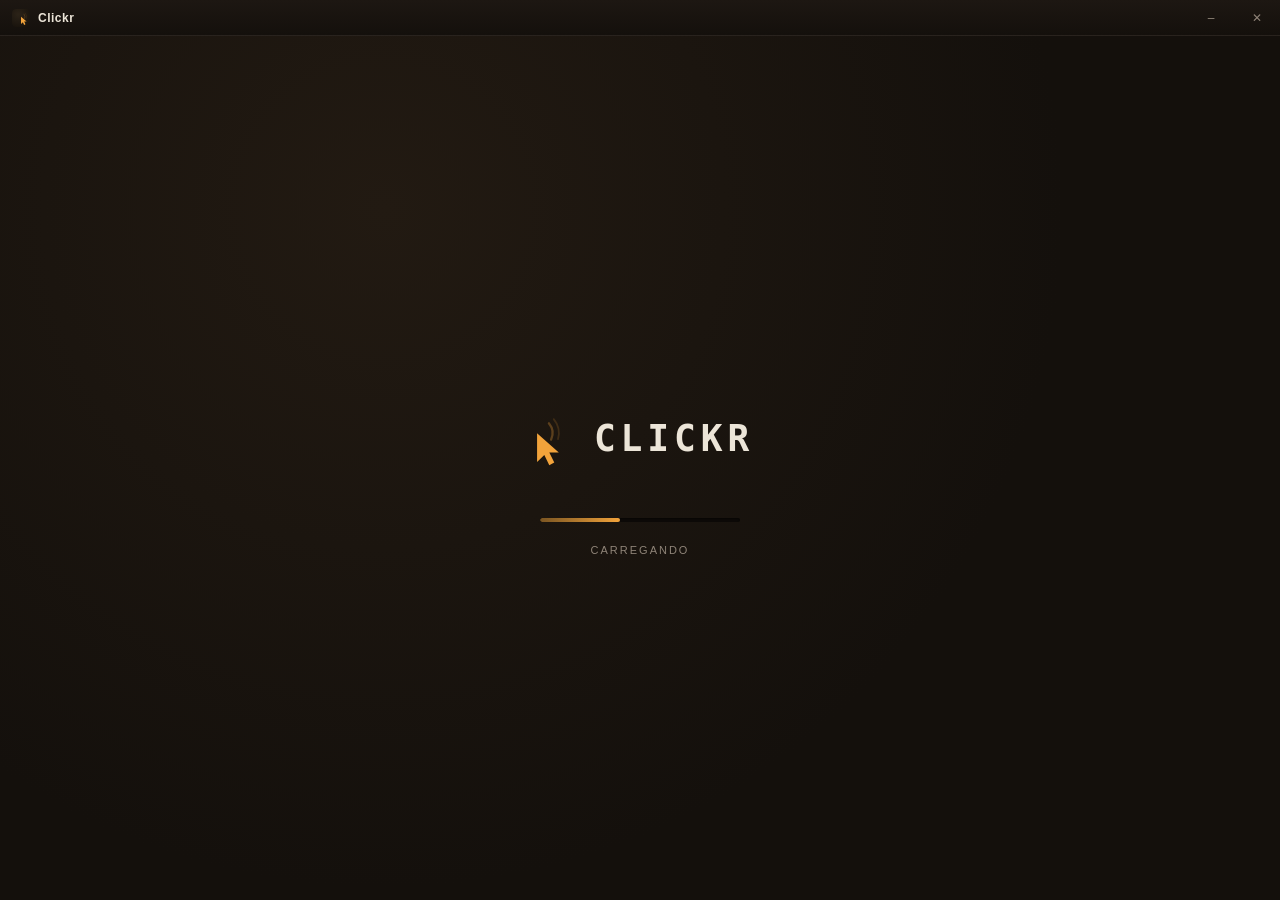
==== commit 621d4e09: "feat: accessibility pass, updated in-app guide and version 1.1.0 - no text below 11 px; long labels " ====
--- a/ui/index.html
+++ b/ui/index.html
@@ -40,6 +40,17 @@
     </div>
   </div>
 
+  <div id="confirmModal" class="modal" hidden role="dialog" aria-modal="true" aria-labelledby="confirmModalTitle">
+    <div class="modal-card">
+      <h2 id="confirmModalTitle" class="modal-title"></h2>
+      <p class="modal-body" id="confirmModalBody"></p>
+      <div class="modal-actions">
+        <button type="button" class="action-btn ghost" id="confirmModalCancel" data-i18n="trayModal.cancel">Cancelar</button>
+        <button type="button" class="action-btn" id="confirmModalOk"></button>
+      </div>
+    </div>
+  </div>
+
   <div id="localeGate" class="locale-gate" hidden role="dialog" aria-modal="true" data-i18n-aria="localeGate.aria" aria-labelledby="localeGateTitle">
     <div class="locale-gate-card">
       <h2 id="localeGateTitle" class="locale-gate-title" data-i18n="localeGate.title">Escolha o idioma</h2>
@@ -69,32 +80,38 @@
       <button class="pulse-btn" id="mainBtn" type="button" aria-pressed="false" data-i18n-aria="stage.mainAria" aria-label="Iniciar ou parar">
         <span class="ring"></span>
         <span id="icon">&#9654;</span>
+        <span id="countdown" class="countdown" hidden></span>
       </button>
       <div class="readout">
         <span id="counter">000000</span>
         <span class="readout-label" data-i18n="brand.clicks">clicks</span>
       </div>
+      <div class="live-stats" id="liveStats" aria-live="off">
+        <span id="liveElapsed">00:00</span>
+        <span class="sep" aria-hidden="true">&middot;</span>
+        <span id="liveCps">0.0</span> <span data-i18n="brand.cpsReal">/s real</span>
+      </div>
       <div class="pulse-strip" id="strip"></div>
     </div>
 
     <div class="controls">
       <div class="workspace">
       <nav class="tabs" role="tablist" data-i18n-aria="tabs.aria" aria-label="Painéis" aria-orientation="vertical">
-        <button type="button" class="tab active" data-tab="click" role="tab" aria-selected="true" data-i18n="tabs.click">Clique</button>
-        <button type="button" class="tab" data-tab="run" role="tab" aria-selected="false" data-i18n="tabs.run">Run</button>
-        <button type="button" class="tab" data-tab="point" role="tab" aria-selected="false" data-i18n="tabs.point">Point</button>
-        <button type="button" class="tab" data-tab="profiles" role="tab" aria-selected="false" data-i18n="tabs.profiles">Perfis</button>
-        <button type="button" class="tab" data-tab="keys" role="tab" aria-selected="false" data-i18n="tabs.keys">Atalhos</button>
-        <button type="button" class="tab" data-tab="manual" role="tab" aria-selected="false" data-i18n="tabs.manual">Manual</button>
-        <button type="button" class="tab tab-adv" data-tab="advanced" role="tab" aria-selected="false" data-i18n="tabs.advanced">Adv</button>
-        <button type="button" class="tab tab-adv" data-tab="macro" role="tab" aria-selected="false" data-i18n="tabs.macro">Macro</button>
-        <button type="button" class="tab tab-adv" data-tab="script" role="tab" aria-selected="false" data-i18n="tabs.script">Script</button>
-        <button type="button" class="tab tab-adv" data-tab="schedule" role="tab" aria-selected="false" data-i18n="tabs.schedule">Agenda</button>
+        <button type="button" class="tab active" id="tab-click" aria-controls="panel-click" data-tab="click" role="tab" aria-selected="true" data-i18n="tabs.click">Clique</button>
+        <button type="button" class="tab" id="tab-run" aria-controls="panel-run" data-tab="run" role="tab" aria-selected="false" data-i18n="tabs.run">Run</button>
+        <button type="button" class="tab" id="tab-point" aria-controls="panel-point" data-tab="point" role="tab" aria-selected="false" data-i18n="tabs.point">Point</button>
+        <button type="button" class="tab" id="tab-profiles" aria-controls="panel-profiles" data-tab="profiles" role="tab" aria-selected="false" data-i18n="tabs.profiles">Perfis</button>
+        <button type="button" class="tab" id="tab-keys" aria-controls="panel-keys" data-tab="keys" role="tab" aria-selected="false" data-i18n="tabs.keys">Atalhos</button>
+        <button type="button" class="tab" id="tab-manual" aria-controls="panel-manual" data-tab="manual" role="tab" aria-selected="false" data-i18n="tabs.manual">Manual</button>
+        <button type="button" class="tab tab-adv" id="tab-advanced" aria-controls="panel-advanced" data-tab="advanced" role="tab" aria-selected="false" data-i18n="tabs.advanced">Adv</button>
+        <button type="button" class="tab tab-adv" id="tab-macro" aria-controls="panel-macro" data-tab="macro" role="tab" aria-selected="false" data-i18n="tabs.macro">Macro</button>
+        <button type="button" class="tab tab-adv" id="tab-script" aria-controls="panel-script" data-tab="script" role="tab" aria-selected="false" data-i18n="tabs.script">Script</button>
+        <button type="button" class="tab tab-adv" id="tab-schedule" aria-controls="panel-schedule" data-tab="schedule" role="tab" aria-selected="false" data-i18n="tabs.schedule">Agenda</button>
       </nav>
 
       <div class="main-col">
       <div class="panels">
-        <section class="panel active" id="panel-click" role="tabpanel">
+        <section class="panel active" id="panel-click" role="tabpanel" aria-labelledby="tab-click" tabindex="-1">
           <div class="field">
             <label for="intervalMs" data-i18n="click.interval">Intervalo</label>
             <div class="lcd-input">
@@ -106,12 +123,27 @@
           </div>
 
           <div class="row">
+            <div class="segmented" data-group="action" role="group" data-i18n-aria="click.actionAria" aria-label="O que repetir">
+              <button type="button" class="seg active" data-val="mouse" data-i18n="click.actionMouse">MOUSE</button>
+              <button type="button" class="seg" data-val="key" data-i18n="click.actionKey">TECLA</button>
+            </div>
+          </div>
+
+          <div class="field" id="keyRow" hidden>
+            <label for="keyName" data-i18n="click.key">Tecla</label>
+            <div class="lcd-input compact key-input">
+              <input type="text" id="keyName" maxlength="40" value="SPACE" autocomplete="off" spellcheck="false" data-i18n-placeholder="click.keyPlaceholder" placeholder="SPACE, E, CTRL+C">
+              <button type="button" class="keycap" id="keyCaptureBtn" data-i18n="click.keyCapture">capturar</button>
+            </div>
+          </div>
+
+          <div class="row" id="mouseButtonRow">
             <div class="segmented dense" data-group="button" role="group" data-i18n-aria="click.buttonAria" aria-label="Botão do mouse">
-              <button type="button" class="seg active" data-val="left">L</button>
-              <button type="button" class="seg" data-val="right">R</button>
-              <button type="button" class="seg" data-val="middle">M</button>
-              <button type="button" class="seg" data-val="x1">4</button>
-              <button type="button" class="seg" data-val="x2">5</button>
+              <button type="button" class="seg active" data-val="left" data-i18n-aria="click.btnLeft" data-i18n-title="click.btnLeft" aria-label="Botão esquerdo" title="Botão esquerdo">L</button>
+              <button type="button" class="seg" data-val="right" data-i18n-aria="click.btnRight" data-i18n-title="click.btnRight" aria-label="Botão direito" title="Botão direito">R</button>
+              <button type="button" class="seg" data-val="middle" data-i18n-aria="click.btnMiddle" data-i18n-title="click.btnMiddle" aria-label="Botão do meio" title="Botão do meio">M</button>
+              <button type="button" class="seg" data-val="x1" data-i18n-aria="click.btnX1" data-i18n-title="click.btnX1" aria-label="Botão lateral 4" title="Botão lateral 4">4</button>
+              <button type="button" class="seg" data-val="x2" data-i18n-aria="click.btnX2" data-i18n-title="click.btnX2" aria-label="Botão lateral 5" title="Botão lateral 5">5</button>
             </div>
           </div>
 
@@ -123,7 +155,7 @@
             </div>
           </div>
 
-          <div class="row">
+          <div class="row" id="positionRow">
             <div class="segmented" data-group="position_mode" role="group" data-i18n-aria="click.positionAria" aria-label="Modo de posição">
               <button type="button" class="seg active" data-val="cursor" data-i18n="click.cursor">CURSOR</button>
               <button type="button" class="seg" data-val="fixed" data-i18n="click.fixed">PONTO FIXO</button>
@@ -131,13 +163,18 @@
           </div>
         </section>
 
-        <section class="panel" id="panel-run" role="tabpanel" hidden>
+        <section class="panel" id="panel-run" role="tabpanel" aria-labelledby="tab-run" tabindex="-1" hidden>
           <div class="field-grid">
             <div class="field">
               <label for="startDelay" data-i18n="run.startDelay">Delay início</label>
               <div class="lcd-input compact">
-                <input type="number" id="startDelay" value="0" min="0" max="60000" step="100">
-                <span>ms</span>
+                <input type="number" id="startDelay" value="0" min="0" step="any">
+                <select class="unit-select" data-unit="start_delay" data-i18n-aria="run.unitAria" aria-label="Unidade de tempo">
+                  <option value="ms">ms</option>
+                  <option value="s">s</option>
+                  <option value="min">min</option>
+                  <option value="h">h</option>
+                </select>
               </div>
             </div>
             <div class="field">
@@ -157,8 +194,13 @@
             <div class="field">
               <label for="maxDuration" data-i18n="run.maxDuration">Duração máx.</label>
               <div class="lcd-input compact">
-                <input type="number" id="maxDuration" value="" min="1" max="86400000" placeholder="∞">
-                <span>ms</span>
+                <input type="number" id="maxDuration" value="" min="0" step="any" placeholder="∞">
+                <select class="unit-select" data-unit="max_duration" data-i18n-aria="run.unitAria" aria-label="Unidade de tempo">
+                  <option value="ms">ms</option>
+                  <option value="s">s</option>
+                  <option value="min">min</option>
+                  <option value="h">h</option>
+                </select>
               </div>
             </div>
           </div>
@@ -172,9 +214,20 @@
             <input type="checkbox" id="compactMode">
             <span class="toggle-ui" aria-hidden="true"></span>
           </label>
-        </section>
-
-        <section class="panel" id="panel-point" role="tabpanel" hidden>
+          <label class="toggle-row">
+            <span data-i18n="run.launchAtLogin">Iniciar com o sistema (na bandeja)</span>
+            <input type="checkbox" id="launchAtLogin">
+            <span class="toggle-ui" aria-hidden="true"></span>
+          </label>
+          <label class="toggle-row">
+            <span data-i18n="run.checkUpdates">Avisar quando houver versão nova</span>
+            <input type="checkbox" id="checkUpdates">
+            <span class="toggle-ui" aria-hidden="true"></span>
+          </label>
+          <div class="fixed-hint" data-i18n="run.checkUpdatesHint">Consulta a página de versões do projeto no GitHub ao abrir. Nenhum dado seu é enviado.</div>
+        </section>
+
+        <section class="panel" id="panel-point" role="tabpanel" aria-labelledby="tab-point" tabindex="-1" hidden>
           <div class="field-grid xy-grid">
             <div class="field">
               <label for="fixedX">X</label>
@@ -191,22 +244,33 @@
           </div>
           <button type="button" class="action-btn" id="pickBtn" data-i18n="point.pick">Capturar ponto</button>
           <div class="fixed-hint" id="fixedHint"></div>
+          <div class="field">
+            <label for="posJitter" data-i18n="point.jitter">Variação da posição ±</label>
+            <div class="lcd-input compact">
+              <input type="number" id="posJitter" value="0" min="0" max="500" step="1">
+              <span>px</span>
+            </div>
+          </div>
+          <label class="toggle-row">
+            <span data-i18n="point.restoreCursor">Devolver o cursor após o clique</span>
+            <input type="checkbox" id="restoreCursor">
+            <span class="toggle-ui" aria-hidden="true"></span>
+          </label>
 
           <div class="seq-block">
             <div class="seq-head">
               <span class="field-label" data-i18n="point.sequence">Sequência</span>
               <div class="seq-actions">
-                <button type="button" class="action-btn ghost tiny" id="addSeqBtn" data-i18n="point.addPoint">+ ponto</button>
+                <button type="button" class="action-btn ghost tiny" id="pickSeqBtn" data-i18n="point.pickToList" data-i18n-title="point.pickToListTitle" title="Capturar um ponto na tela e adicionar à lista">capturar</button>
+                <button type="button" class="action-btn ghost tiny" id="addSeqBtn" data-i18n="point.addPoint" data-i18n-title="point.addPointTitle" title="Adicionar o X/Y acima à lista">+ X/Y</button>
                 <button type="button" class="action-btn ghost tiny" id="clearSeqBtn" data-i18n="point.clear">limpar</button>
               </div>
             </div>
-            <div class="field-grid xy-grid seq-add-row">
-              <div class="field">
-                <label for="seqDelay" data-i18n="point.seqDelay">Delay passo</label>
-                <div class="lcd-input compact">
-                  <input type="number" id="seqDelay" value="80" min="0" max="60000" step="10">
-                  <span>ms</span>
-                </div>
+            <div class="seq-add-row">
+              <label for="seqDelay" class="field-label" data-i18n="point.seqDelay">Delay passo</label>
+              <div class="lcd-input compact">
+                <input type="number" id="seqDelay" value="80" min="0" max="60000" step="10">
+                <span>ms</span>
               </div>
             </div>
             <ul class="seq-list" id="seqList" data-i18n-aria="point.seqListAria" aria-label="Lista de pontos da sequência"></ul>
@@ -214,12 +278,14 @@
           </div>
         </section>
 
-        <section class="panel" id="panel-advanced" role="tabpanel" hidden>
+        <section class="panel" id="panel-advanced" role="tabpanel" aria-labelledby="tab-advanced" tabindex="-1" hidden>
           <label class="toggle-row">
             <span data-i18n="advanced.windowFilter">Filtro de janela</span>
             <input type="checkbox" id="wfEnabled">
             <span class="toggle-ui" aria-hidden="true"></span>
           </label>
+          <button type="button" class="action-btn ghost" id="wfCaptureBtn" data-i18n="advanced.useCurrentWindow">Usar janela atual</button>
+          <div class="fixed-hint" id="wfCaptureHint" data-i18n="advanced.useCurrentWindowHint">Clique e troque para a janela desejada: ela é lida após 3 segundos.</div>
           <div class="field">
             <label for="wfProcess" data-i18n="advanced.process">Processo</label>
             <div class="lcd-input compact">
@@ -243,15 +309,20 @@
             <div class="field">
               <label for="burstPause" data-i18n="advanced.burstPause">Pausa burst</label>
               <div class="lcd-input compact">
-                <input type="number" id="burstPause" value="" min="0" max="600000" data-i18n-placeholder="advanced.placeholderDash" placeholder="—">
-                <span>ms</span>
+                <input type="number" id="burstPause" value="" min="0" step="any" data-i18n-placeholder="advanced.placeholderDash" placeholder="—">
+                <select class="unit-select" data-unit="burst_pause" data-i18n-aria="run.unitAria" aria-label="Unidade de tempo">
+                  <option value="ms">ms</option>
+                  <option value="s">s</option>
+                  <option value="min">min</option>
+                  <option value="h">h</option>
+                </select>
               </div>
             </div>
           </div>
           <div class="fixed-hint" data-i18n="advanced.hintXButtons">Botões 4/5 = XBUTTON1/2 no seletor L R M 4 5.</div>
         </section>
 
-        <section class="panel" id="panel-profiles" role="tabpanel" hidden>
+        <section class="panel" id="panel-profiles" role="tabpanel" aria-labelledby="tab-profiles" tabindex="-1" hidden>
           <div class="field">
             <label for="profileName" data-i18n="profiles.name">Nome do perfil</label>
             <div class="lcd-input">
@@ -262,15 +333,19 @@
             <button type="button" class="action-btn" id="saveProfileBtn" data-i18n="profiles.save">Salvar</button>
             <button type="button" class="action-btn ghost" id="loadProfileBtn" data-i18n="profiles.load">Carregar</button>
           </div>
+          <label class="field-label" for="profileList" data-i18n="profiles.savedLabel">Perfis salvos</label>
+          <select id="profileList" class="profile-select" size="5" data-i18n-aria="profiles.listAria" aria-label="Lista de perfis"></select>
+          <div class="action-row">
+            <button type="button" class="action-btn ghost" id="renameProfileBtn" data-i18n="profiles.rename" data-i18n-title="profiles.renameTitle" title="Renomeia o perfil selecionado para o nome digitado acima">Renomear</button>
+            <button type="button" class="action-btn ghost" id="deleteProfileBtn" data-i18n="profiles.delete">Excluir</button>
+          </div>
           <div class="action-row">
             <button type="button" class="action-btn ghost" id="exportProfileBtn" data-i18n="profiles.export">Exportar</button>
             <button type="button" class="action-btn ghost" id="importProfileBtn" data-i18n="profiles.import">Importar</button>
           </div>
-          <label class="field-label" for="profileList" data-i18n="profiles.savedLabel">Perfis salvos</label>
-          <select id="profileList" class="profile-select" size="2" data-i18n-aria="profiles.listAria" aria-label="Lista de perfis"></select>
-        </section>
-
-        <section class="panel" id="panel-keys" role="tabpanel" hidden>
+        </section>
+
+        <section class="panel" id="panel-keys" role="tabpanel" aria-labelledby="tab-keys" tabindex="-1" hidden>
           <div class="hk-list" id="hotkeyList">
             <div class="hk-row" data-action="toggle">
               <span class="hk-label" data-i18n="keys.toggle">Iniciar / parar</span>
@@ -303,7 +378,7 @@
           <div class="fixed-hint" id="activationHint" data-i18n="keys.modeToggleHint">Uma pressão inicia, outra para.</div>
         </section>
 
-        <section class="panel" id="panel-manual" role="tabpanel" hidden>
+        <section class="panel" id="panel-manual" role="tabpanel" aria-labelledby="tab-manual" tabindex="-1" hidden>
           <div class="manual-modes segmented" role="tablist" data-i18n-aria="manualUi.modeAria" aria-label="Modo do Manual">
             <button type="button" class="seg active" id="modeGuide" data-mode="guide" data-i18n="manualUi.guide">Guia</button>
             <button type="button" class="seg" id="modeWizard" data-mode="wizard" data-i18n="manualUi.wizard">Assistente</button>
@@ -334,7 +409,7 @@
           </div>
         </section>
 
-        <section class="panel panel-adv" id="panel-macro" role="tabpanel" hidden>
+        <section class="panel panel-adv" id="panel-macro" role="tabpanel" aria-labelledby="tab-macro" tabindex="-1" hidden>
           <div class="fixed-hint" id="macroHint" data-i18n="macro.empty">Nenhum evento gravado.</div>
           <div class="action-row">
             <button type="button" class="action-btn" id="macroRecordBtn" data-i18n="macro.record">Gravar</button>
@@ -344,24 +419,101 @@
             <button type="button" class="action-btn ghost" id="macroStopBtn" data-i18n="macro.stop">Parar</button>
             <button type="button" class="action-btn ghost" id="macroClearBtn" data-i18n="macro.clear">Limpar</button>
           </div>
-        </section>
-
-        <section class="panel panel-adv" id="panel-script" role="tabpanel" hidden>
-          <label class="field-label" for="scriptSource" data-i18n="script.dsl">DSL</label>
-          <textarea id="scriptSource" class="script-area" spellcheck="false" rows="4" data-i18n-placeholder="script.placeholder" placeholder="move 100 200&#10;click left&#10;wait 100&#10;key SPACE&#10;loop 3&#10;  click&#10;  wait 50&#10;end"></textarea>
+          <div class="field-grid">
+            <div class="field">
+              <label for="macroRepeat" data-i18n="macro.repeat">Repetições</label>
+              <div class="lcd-input compact">
+                <input type="number" id="macroRepeat" value="1" min="1" max="100000" step="1">
+                <span>&times;</span>
+              </div>
+            </div>
+            <div class="field">
+              <label for="macroSpeed" data-i18n="macro.speed">Velocidade</label>
+              <div class="lcd-input compact">
+                <input type="number" id="macroSpeed" value="1" min="0.1" max="10" step="0.1">
+                <span>&times;</span>
+              </div>
+            </div>
+          </div>
+          <div class="field">
+            <label for="macroName" data-i18n="macro.name">Nome da macro</label>
+            <div class="lcd-input compact">
+              <input type="text" id="macroName" maxlength="64" data-i18n-placeholder="macro.namePlaceholder" placeholder="minha-macro" autocomplete="off">
+            </div>
+          </div>
+          <div class="action-row triple">
+            <button type="button" class="action-btn" id="macroSaveBtn" data-i18n="profiles.save">Salvar</button>
+            <button type="button" class="action-btn ghost" id="macroLoadBtn" data-i18n="profiles.load">Carregar</button>
+            <button type="button" class="action-btn ghost" id="macroDeleteBtn" data-i18n="profiles.delete">Excluir</button>
+          </div>
+          <label class="field-label" for="macroList" data-i18n="macro.savedLabel">Macros salvas</label>
+          <select id="macroList" class="profile-select" size="3" data-i18n-aria="macro.savedLabel" aria-label="Macros salvas"></select>
+        </section>
+
+        <section class="panel panel-adv" id="panel-script" role="tabpanel" aria-labelledby="tab-script" tabindex="-1" hidden>
+          <div class="script-head">
+            <label class="field-label" for="scriptSource" data-i18n="script.dsl">DSL</label>
+            <button type="button" class="action-btn ghost tiny" id="scriptHelpBtn" data-i18n="script.help">comandos</button>
+          </div>
+          <div class="script-help" id="scriptHelp" hidden>
+            <code>click [btn] [X Y]</code><span data-i18n="script.helpClick">clique (left, right, middle, x1, x2)</span>
+            <code>dclick [btn] [X Y]</code><span data-i18n="script.helpDclick">duplo clique</span>
+            <code>move X Y</code><span data-i18n="script.helpMove">move o cursor</span>
+            <code>drag X1 Y1 X2 Y2</code><span data-i18n="script.helpDrag">arrasta de um ponto a outro</span>
+            <code>scroll N</code><span data-i18n="script.helpScroll">rola a roda (negativo = para baixo)</span>
+            <code>wait MS | MIN-MAX</code><span data-i18n="script.helpWait">espera fixa ou aleatória</span>
+            <code>key A | CTRL+C</code><span data-i18n="script.helpKey">tecla ou combinação</span>
+            <code>type "abc"</code><span data-i18n="script.helpType">digita o texto</span>
+            <code>loop N … end</code><span data-i18n="script.helpLoop">repete o bloco N vezes</span>
+            <code># …</code><span data-i18n="script.helpComment">comentário</span>
+          </div>
+          <textarea id="scriptSource" class="script-area" spellcheck="false" rows="8" data-i18n-placeholder="script.placeholder" placeholder="move 100 200&#10;click left&#10;wait 100&#10;key SPACE&#10;loop 3&#10;  click&#10;  wait 50&#10;end"></textarea>
+          <div class="fixed-hint" id="scriptHint"></div>
           <div class="action-row">
             <button type="button" class="action-btn" id="scriptRunBtn" data-i18n="script.run">Executar</button>
             <button type="button" class="action-btn ghost" id="scriptStopBtn" data-i18n="script.stop">Parar</button>
           </div>
         </section>
 
-        <section class="panel panel-adv" id="panel-schedule" role="tabpanel" hidden>
+        <section class="panel panel-adv" id="panel-schedule" role="tabpanel" aria-labelledby="tab-schedule" tabindex="-1" hidden>
           <div class="field">
             <label for="scheduleAt" data-i18n="schedule.startAt">Início em</label>
             <div class="lcd-input">
               <input type="datetime-local" id="scheduleAt" step="1">
             </div>
           </div>
+          <div class="field">
+            <span class="field-label" data-i18n="schedule.repeat">Repetição</span>
+            <div class="segmented" id="scheduleRepeat" role="group" data-i18n-aria="schedule.repeat" aria-label="Repetição">
+              <button type="button" class="seg active" data-val="once" data-i18n="schedule.once">UMA VEZ</button>
+              <button type="button" class="seg" data-val="daily" data-i18n="schedule.daily">DIÁRIO</button>
+              <button type="button" class="seg" data-val="interval" data-i18n="schedule.interval">A CADA</button>
+            </div>
+          </div>
+          <div class="field" id="scheduleIntervalRow" hidden>
+            <label for="scheduleEvery" data-i18n="schedule.every">Repetir a cada</label>
+            <div class="lcd-input compact">
+              <input type="number" id="scheduleEvery" value="30" min="0" step="any">
+              <select class="unit-select" id="scheduleEveryUnit" data-i18n-aria="run.unitAria" aria-label="Unidade de tempo">
+                <option value="s">s</option>
+                <option value="min" selected>min</option>
+                <option value="h">h</option>
+              </select>
+            </div>
+          </div>
+          <div class="field">
+            <label for="scheduleTarget" data-i18n="schedule.target">O que iniciar</label>
+            <select id="scheduleTarget" class="plain-select">
+              <option value="engine" data-i18n="schedule.targetEngine">Autoclique (configuração atual)</option>
+              <option value="profile" data-i18n="schedule.targetProfile">Um perfil salvo</option>
+              <option value="macro" data-i18n="schedule.targetMacro">Macro carregada</option>
+              <option value="script" data-i18n="schedule.targetScript">Script</option>
+            </select>
+          </div>
+          <div class="field" id="scheduleProfileRow" hidden>
+            <label for="scheduleProfile" data-i18n="schedule.profile">Perfil</label>
+            <select id="scheduleProfile" class="plain-select"></select>
+          </div>
           <div class="fixed-hint" id="scheduleHint" data-i18n="schedule.none">Nenhum agendamento ativo.</div>
           <div class="action-row">
             <button type="button" class="action-btn" id="scheduleSetBtn" data-i18n="schedule.set">Agendar</button>
@@ -370,7 +522,7 @@
         </section>
       </div>
 
-      <div class="error" id="errorLabel"></div>
+      <div class="error" id="errorLabel" role="alert" aria-live="assertive"></div>
       </div><!-- /.main-col -->
       </div><!-- /.workspace -->
     </div>
@@ -380,7 +532,10 @@
         <button type="button" class="keycap" id="hotkeyBtn" data-i18n-title="footer.hotkeyTitle" title="Clique para gravar nova tecla">F6</button>
         <span id="hotkeyHint" data-i18n="footer.hotkeyHint">iniciar / parar</span>
       </div>
-      <div class="footer-version" id="appVersion" hidden></div>
+      <div class="footer-version">
+        <span id="appVersion" hidden></span>
+        <button type="button" class="update-badge" id="updateBadge" hidden></button>
+      </div>
       <div class="status" id="statusLabel" data-i18n="status.stopped">parado</div>
     </div>
   </div>
--- a/ui/styles.css
+++ b/ui/styles.css
@@ -187,7 +187,7 @@
 
 .splash-label {
   margin: 0;
-  font-size: 10px;
+  font-size: 11px;
   letter-spacing: 2px;
   text-transform: uppercase;
   color: var(--text-dim);
@@ -269,7 +269,7 @@
   border-radius: 6px;
   background: var(--groove);
   color: var(--text);
-  font-size: 10px;
+  font-size: 11px;
   letter-spacing: 0.3px;
   text-transform: none;
   cursor: pointer;
@@ -369,7 +369,7 @@
 }
 
 .readout-label {
-  font-size: 10px;
+  font-size: 11px;
   letter-spacing: 1.5px;
   text-transform: uppercase;
   color: var(--text-dim);
@@ -427,7 +427,7 @@
 
 .field label,
 .field-label {
-  font-size: 10px;
+  font-size: 11px;
   letter-spacing: 1.5px;
   color: var(--text-dim);
   text-transform: uppercase;
@@ -510,7 +510,7 @@
 
 .fixed-hint {
   margin-top: 8px;
-  font-size: 10px;
+  font-size: 11px;
   color: var(--text-dim);
   letter-spacing: 0.5px;
   min-height: 14px;
@@ -541,7 +541,7 @@
   border: none;
   background: transparent;
   color: var(--text-dim);
-  font-size: 10px;
+  font-size: 11px;
   letter-spacing: 0.8px;
   padding: 7px 4px;
   border-radius: 6px;
@@ -589,7 +589,7 @@
   border: none;
   background: transparent;
   color: var(--text-dim);
-  font-size: 9px;
+  font-size: 11px;
   letter-spacing: 0.8px;
   text-transform: uppercase;
   font-weight: 700;
@@ -634,7 +634,7 @@
 
 .action-btn.tiny {
   padding: 5px 8px;
-  font-size: 9px;
+  font-size: 11px;
   letter-spacing: 0.8px;
 }
 
@@ -663,7 +663,7 @@
   padding: 0;
   flex: 1;
   min-height: 0;
-  max-height: 72px;
+  max-height: 132px;
   overflow-x: hidden;
   overflow-y: auto;
   background: var(--groove);
@@ -677,7 +677,7 @@
 
 .seq-item {
   display: grid;
-  grid-template-columns: 1fr auto;
+  grid-template-columns: auto 1fr auto auto;
   gap: 6px;
   align-items: center;
   padding: 6px 8px;
@@ -693,7 +693,7 @@
 
 .seq-item .meta {
   color: var(--text-dim);
-  font-size: 10px;
+  font-size: 11px;
 }
 
 .seq-item .rm {
@@ -1022,7 +1022,7 @@
 .footer-version {
   flex: 1;
   text-align: center;
-  font-size: 10px;
+  font-size: 11px;
   letter-spacing: 1px;
   font-variant-numeric: tabular-nums;
   color: var(--text-dim);
@@ -1057,7 +1057,7 @@
 
 .manual-foot-hint {
   margin: 0;
-  font-size: 10px;
+  font-size: 11px;
   color: var(--text-dim);
   letter-spacing: 0.3px;
   min-height: 14px;
@@ -1118,7 +1118,7 @@
 
 .manual-progress {
   flex-shrink: 0;
-  font-size: 10px;
+  font-size: 11px;
   letter-spacing: 1.5px;
   text-transform: uppercase;
   color: var(--text-dim);
@@ -1253,7 +1253,7 @@
 
 .error {
   margin-top: 2px;
-  font-size: 10px;
+  font-size: 11px;
   color: var(--danger);
   min-height: 14px;
 }
@@ -1387,3 +1387,307 @@
 .field > .segmented {
   margin-top: 6px;
 }
+
+.key-input {
+  align-items: center;
+}
+
+.key-input .keycap {
+  flex-shrink: 0;
+  font-family: inherit;
+  font-size: 11px;
+  letter-spacing: 0.6px;
+  text-transform: uppercase;
+}
+
+.row[hidden],
+.field[hidden] {
+  display: none;
+}
+
+/* Sequência editável */
+.seq-item .idx {
+  color: var(--text-dim);
+  font-size: 11px;
+  min-width: 18px;
+}
+
+.seq-item .xy {
+  white-space: nowrap;
+  overflow: hidden;
+  text-overflow: ellipsis;
+}
+
+.seq-item .delay {
+  display: flex;
+  align-items: baseline;
+  gap: 3px;
+  color: var(--text-dim);
+  font-size: 11px;
+}
+
+.seq-item .delay input {
+  width: 52px;
+  background: rgba(255, 255, 255, 0.04);
+  border: 1px solid rgba(255, 255, 255, 0.06);
+  border-radius: 4px;
+  color: var(--amber);
+  font-family: inherit;
+  font-size: 11px;
+  padding: 2px 4px;
+  text-align: right;
+  outline: none;
+}
+
+.seq-item .delay input:focus-visible {
+  border-color: var(--amber);
+}
+
+.seq-item .ops {
+  display: flex;
+  gap: 1px;
+}
+
+.seq-item .ops button {
+  border: none;
+  background: transparent;
+  color: var(--text-dim);
+  cursor: pointer;
+  font-size: 12px;
+  line-height: 1;
+  padding: 3px 4px;
+  border-radius: 4px;
+}
+
+.seq-item .ops button:hover:not(:disabled) {
+  color: var(--amber);
+}
+
+.seq-item .ops button.rm:hover {
+  color: var(--danger);
+}
+
+.seq-item .ops button:disabled {
+  opacity: 0.3;
+  cursor: default;
+}
+
+.seq-item .ops button:focus-visible {
+  outline: 2px solid var(--amber);
+  outline-offset: 1px;
+}
+
+.seq-item.current {
+  background: rgba(242, 163, 59, 0.1);
+  box-shadow: inset 2px 0 0 var(--amber);
+}
+
+/* Seletor de unidade de tempo dentro do campo LCD */
+.unit-select {
+  flex-shrink: 0;
+  background: transparent;
+  border: none;
+  color: var(--text-dim);
+  font-family: inherit;
+  font-size: 11px;
+  padding: 0 0 0 2px;
+  cursor: pointer;
+  outline: none;
+  border-radius: 4px;
+}
+
+.unit-select:focus-visible {
+  outline: 2px solid var(--amber);
+  outline-offset: 1px;
+}
+
+.unit-select option {
+  background: var(--panel);
+  color: var(--text);
+}
+
+/* Estatísticas ao vivo (tempo decorrido e taxa real) */
+.live-stats {
+  font-size: 11px;
+  color: var(--text-dim);
+  font-family: "Cascadia Code", "JetBrains Mono", Consolas, ui-monospace, monospace;
+  font-variant-numeric: tabular-nums;
+  letter-spacing: 0.3px;
+  opacity: 0.55;
+  transition: opacity 0.2s ease;
+}
+
+.device.active .live-stats {
+  opacity: 1;
+}
+
+.device.active .live-stats #liveCps,
+.device.active .live-stats #liveElapsed {
+  color: var(--amber);
+}
+
+.live-stats .sep {
+  margin: 0 4px;
+}
+
+/* Contagem regressiva do delay inicial dentro do botão principal */
+.countdown {
+  font-family: "Cascadia Code", "JetBrains Mono", Consolas, ui-monospace, monospace;
+  font-size: 20px;
+  font-weight: 600;
+  color: var(--amber);
+  font-variant-numeric: tabular-nums;
+}
+
+.countdown[hidden] {
+  display: none;
+}
+
+.device.counting #icon {
+  display: none;
+}
+
+/* Motor ligado, mas a ação está sendo pulada (filtro ou janela do próprio app) */
+.device.blocked .status {
+  color: var(--text);
+}
+
+.device.blocked .status::before {
+  background: transparent;
+  box-shadow: inset 0 0 0 2px var(--amber);
+}
+
+/* Delay do próximo ponto: linha compacta ao lado do rótulo */
+.seq-add-row {
+  display: flex;
+  align-items: center;
+  justify-content: space-between;
+  gap: 10px;
+}
+
+.seq-add-row .lcd-input {
+  margin-top: 0;
+  width: 120px;
+  padding: 4px 8px;
+}
+
+.seq-add-row .lcd-input input {
+  font-size: 13px;
+  text-align: right;
+}
+
+.action-row.triple .action-btn {
+  padding-left: 6px;
+  padding-right: 6px;
+  letter-spacing: 0.6px;
+}
+
+.action-row.triple {
+  grid-template-columns: 1fr 1fr 1fr;
+  gap: 6px;
+}
+
+/* Script: cabeçalho, ajuda de comandos e editor que ocupa o painel */
+.script-head {
+  display: flex;
+  align-items: center;
+  justify-content: space-between;
+  gap: 8px;
+}
+
+.script-help {
+  display: grid;
+  grid-template-columns: auto 1fr;
+  gap: 3px 10px;
+  align-items: baseline;
+  background: var(--groove);
+  border-radius: 8px;
+  padding: 8px;
+  font-size: 11px;
+  color: var(--text-dim);
+  box-shadow: inset 0 1px 4px rgba(0, 0, 0, 0.6);
+}
+
+.script-help[hidden] {
+  display: none;
+}
+
+.script-help code {
+  font-family: "Cascadia Code", "JetBrains Mono", Consolas, ui-monospace, monospace;
+  color: var(--amber);
+  white-space: nowrap;
+}
+
+.panel .script-area {
+  flex: 1 0 150px;
+  min-height: 150px;
+}
+
+/* Select simples (alvo do agendamento, perfil) */
+.plain-select {
+  width: 100%;
+  margin-top: 6px;
+  background: var(--groove);
+  color: var(--text);
+  border: none;
+  border-radius: 8px;
+  padding: 8px 10px;
+  font-family: inherit;
+  font-size: 12px;
+  box-shadow: inset 0 1px 4px rgba(0, 0, 0, 0.6);
+  outline: none;
+  cursor: pointer;
+}
+
+.plain-select:focus-visible {
+  outline: 2px solid var(--amber);
+  outline-offset: 1px;
+}
+
+.plain-select option {
+  background: var(--panel);
+  color: var(--text);
+}
+
+/* Aviso de versão nova no rodapé */
+.update-badge {
+  margin-left: 6px;
+  border: 1px solid rgba(242, 163, 59, 0.45);
+  background: rgba(242, 163, 59, 0.12);
+  color: var(--amber);
+  border-radius: 999px;
+  padding: 1px 8px;
+  font-family: inherit;
+  font-size: 11px;
+  letter-spacing: 0.4px;
+  cursor: pointer;
+}
+
+.update-badge:hover {
+  background: rgba(242, 163, 59, 0.22);
+}
+
+.update-badge:focus-visible {
+  outline: 2px solid var(--amber);
+  outline-offset: 2px;
+}
+
+.update-badge[hidden] {
+  display: none;
+}
+
+/* Legibilidade: nenhum texto abaixo de 11 px; rótulos longos não quebram o layout */
+.tab {
+  overflow: hidden;
+  text-overflow: ellipsis;
+  letter-spacing: 0.5px;
+}
+
+.field label,
+.field-label {
+  letter-spacing: 1.2px;
+}
+
+.action-btn.tiny {
+  letter-spacing: 0.5px;
+}
